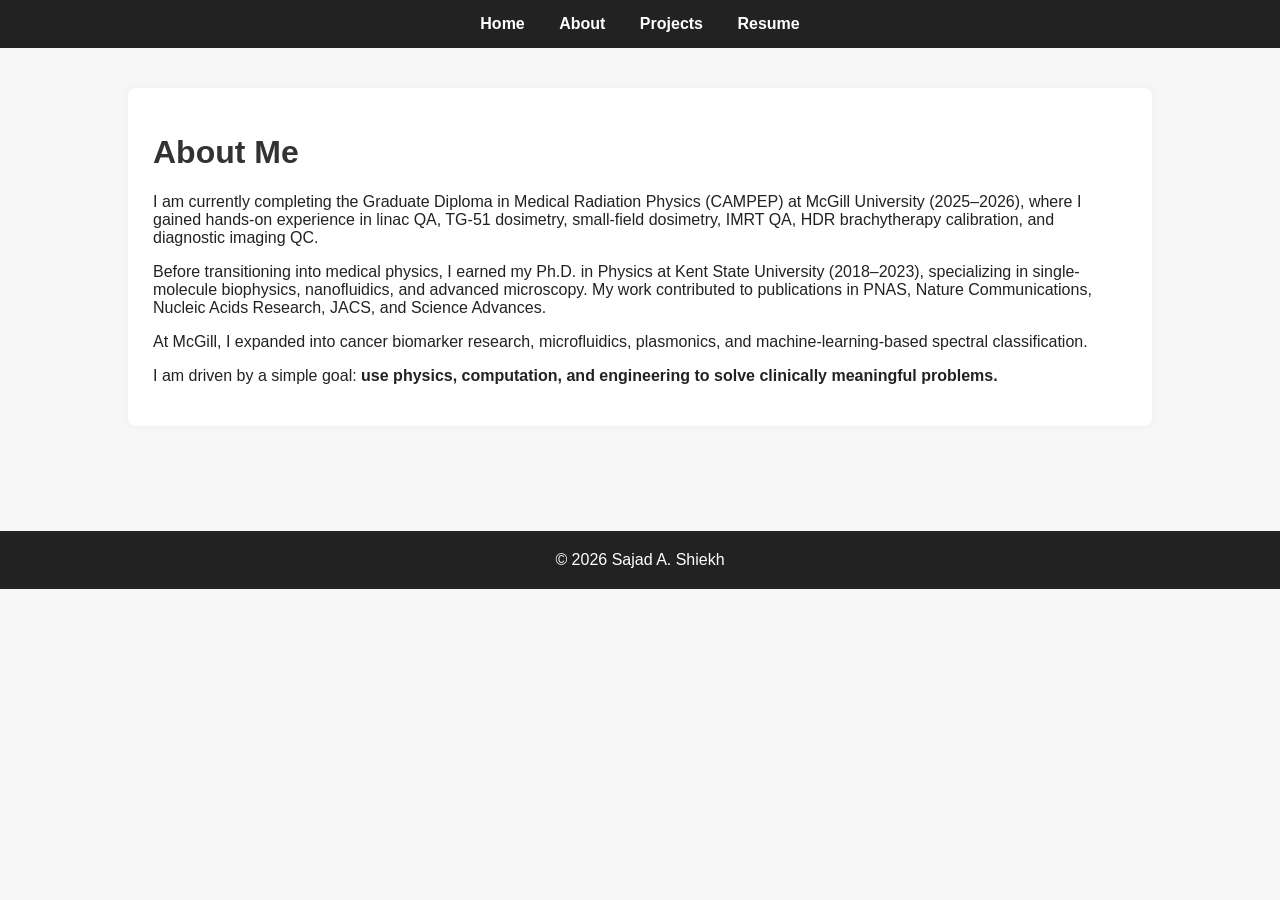
==== about.html @ f8f1c584 "Create about.html with personal details Added an About page with personal and academic information." ====
<!DOCTYPE html>
<html>
<head>
    <title>About – Sajad Shiekh</title>
    <link rel="stylesheet" href="assets/style.css">
</head>

<body>
<nav>
    <a href="index.html">Home</a>
    <a href="about.html">About</a>
    <a href="projects.html">Projects</a>
    <a href="resume.html">Resume</a>
</nav>

<div class="container">
    <div class="section">
        <h1>About Me</h1>

        <p>
            I am currently completing the Graduate Diploma in Medical Radiation Physics (CAMPEP) at McGill University (2025–2026), 
            where I gained hands-on experience in linac QA, TG-51 dosimetry, small-field dosimetry, IMRT QA, HDR brachytherapy calibration, 
            and diagnostic imaging QC.
        </p>

        <p>
            Before transitioning into medical physics, I earned my Ph.D. in Physics at Kent State University (2018–2023), 
            specializing in single-molecule biophysics, nanofluidics, and advanced microscopy. My work contributed to publications 
            in PNAS, Nature Communications, Nucleic Acids Research, JACS, and Science Advances.
        </p>

        <p>
            At McGill, I expanded into cancer biomarker research, microfluidics, plasmonics, and machine-learning-based spectral classification.
        </p>

        <p>
            I am driven by a simple goal: <strong>use physics, computation, and engineering to solve clinically meaningful problems.</strong>
        </p>
    </div>
</div>

<footer>
    © 2026 Sajad A. Shiekh
</footer>
</body>
</html>
---- assets/style.css ----
body {
    font-family: Arial, sans-serif;
    margin: 0;
    padding: 0;
    background: #f7f7f7;
    color: #222;
}

nav {
    background: #222;
    padding: 15px;
    text-align: center;
}

nav a {
    color: #fff;
    margin: 0 15px;
    text-decoration: none;
    font-weight: bold;
}

nav a:hover {
    color: #00bcd4;
}

.container {
    width: 80%;
    margin: auto;
    padding: 40px 0;
}

h1, h2 {
    color: #333;
}

.section {
    background: #fff;
    padding: 25px;
    margin-bottom: 25px;
    border-radius: 8px;
    box-shadow: 0 0 10px rgba(0,0,0,0.05);
}

footer {
    text-align: center;
    padding: 20px;
    background: #222;
    color: #fff;
    margin-top: 40px;
}
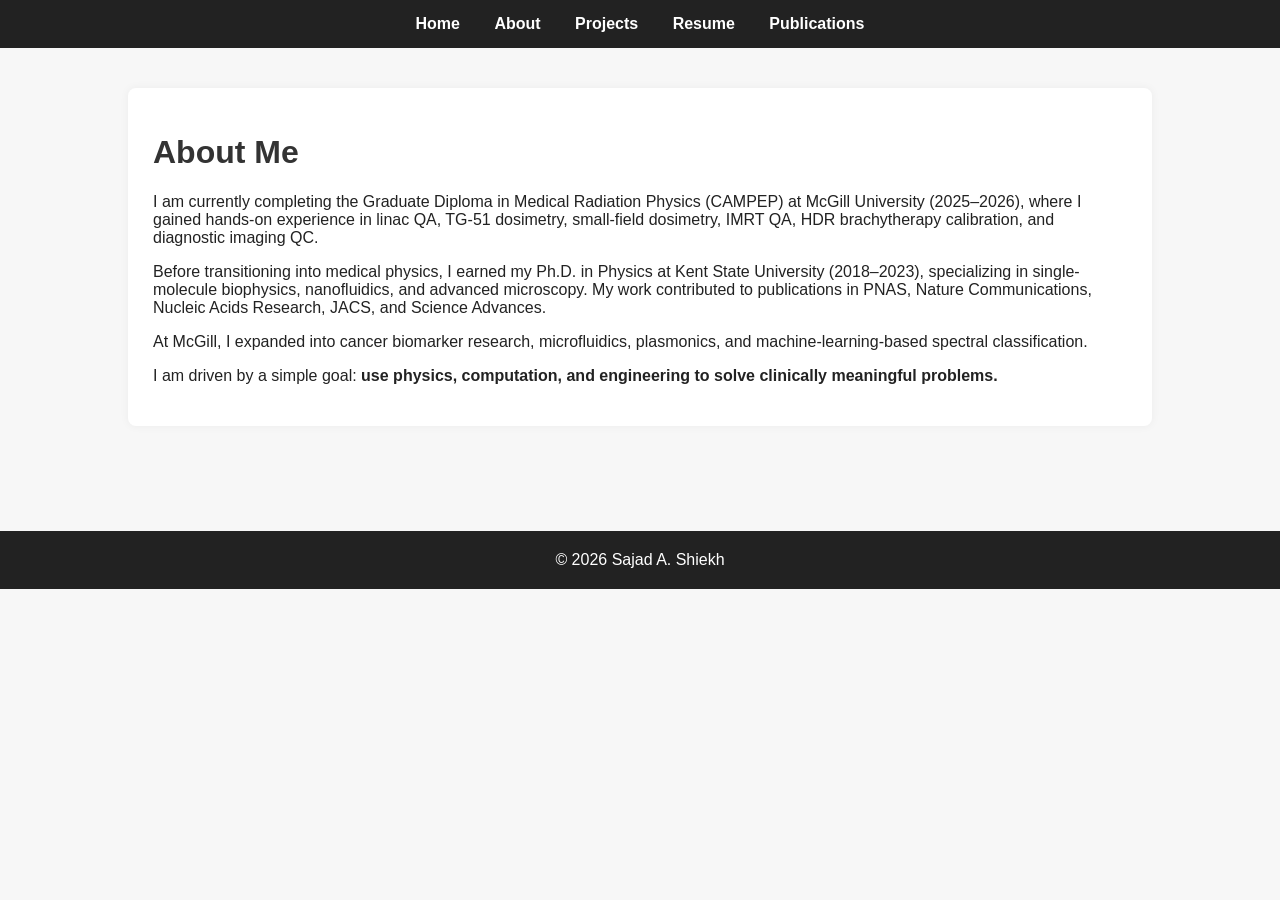
==== commit 0bf0ef82: "Add Publications link to navigation" ====
--- a/about.html
+++ b/about.html
@@ -11,6 +11,7 @@
     <a href="about.html">About</a>
     <a href="projects.html">Projects</a>
     <a href="resume.html">Resume</a>
+    <a href="publications.html">Publications</a>
 </nav>
 
 <div class="container">
